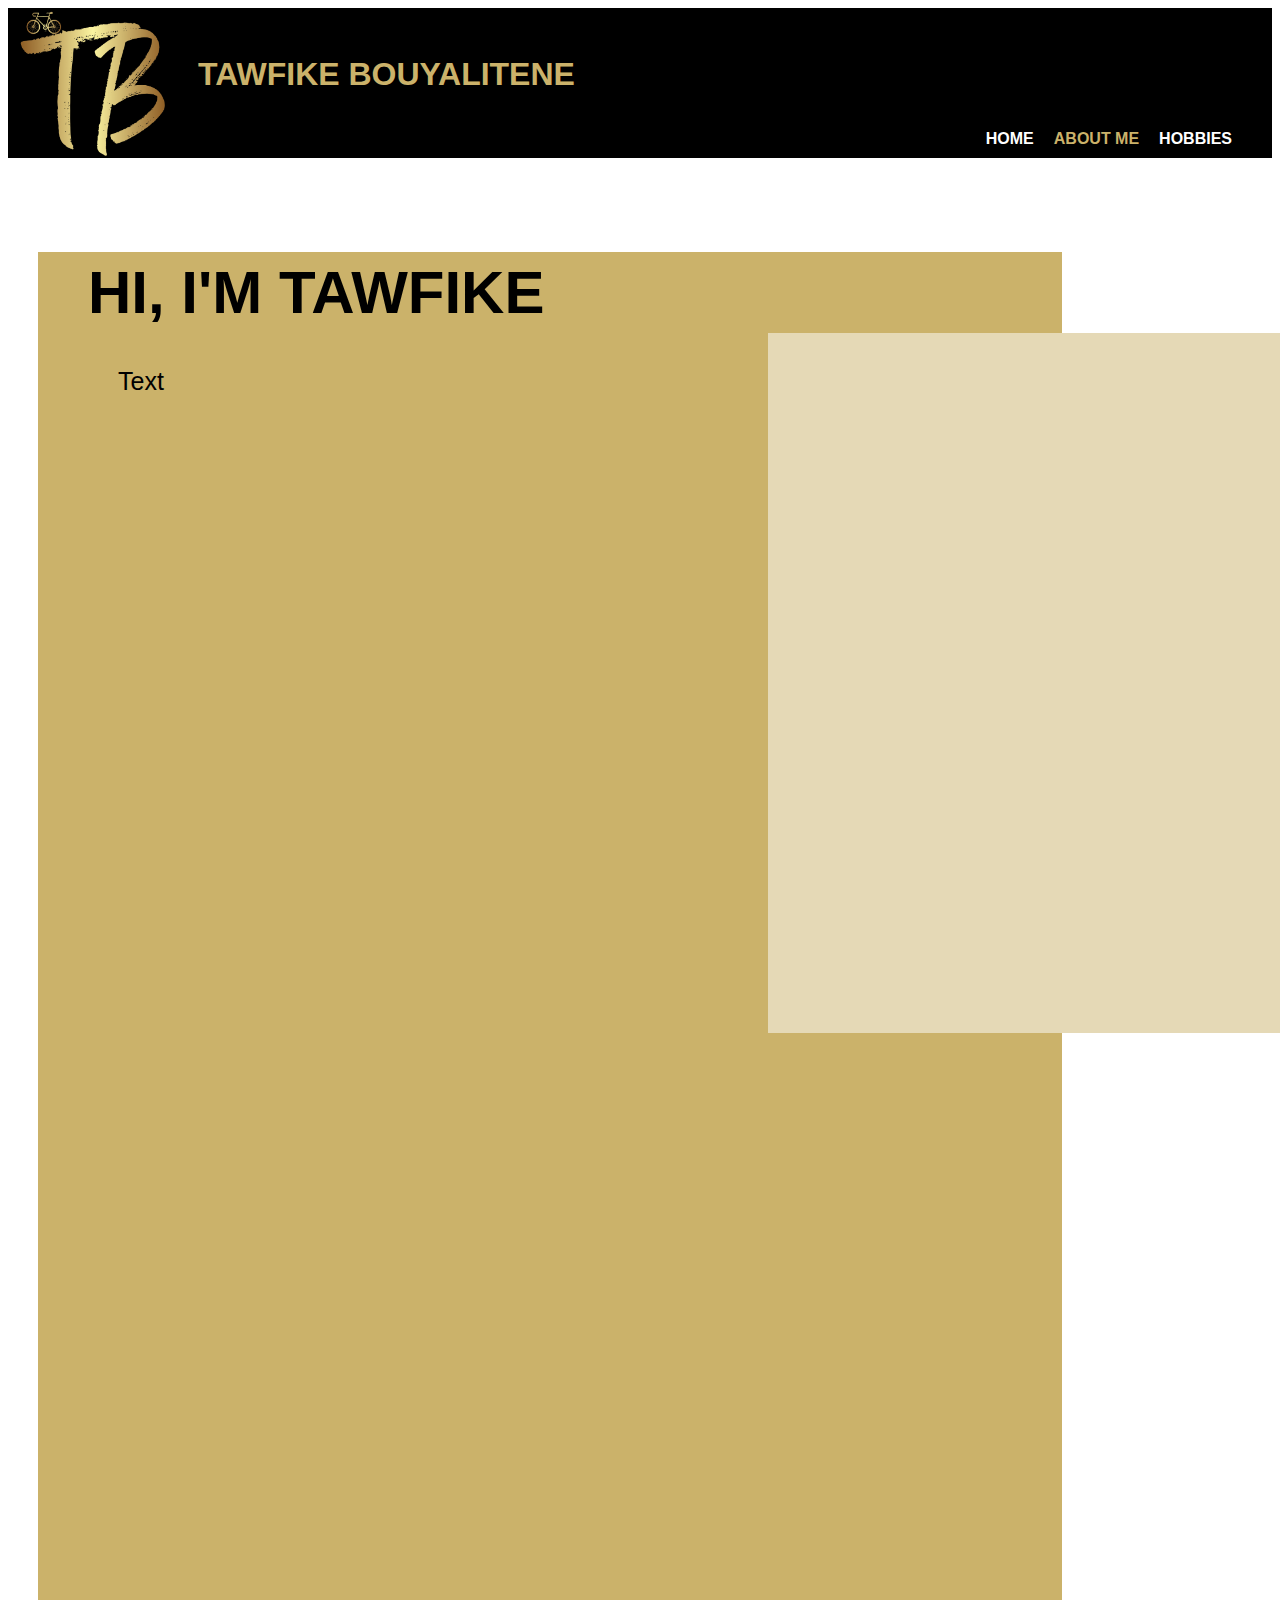
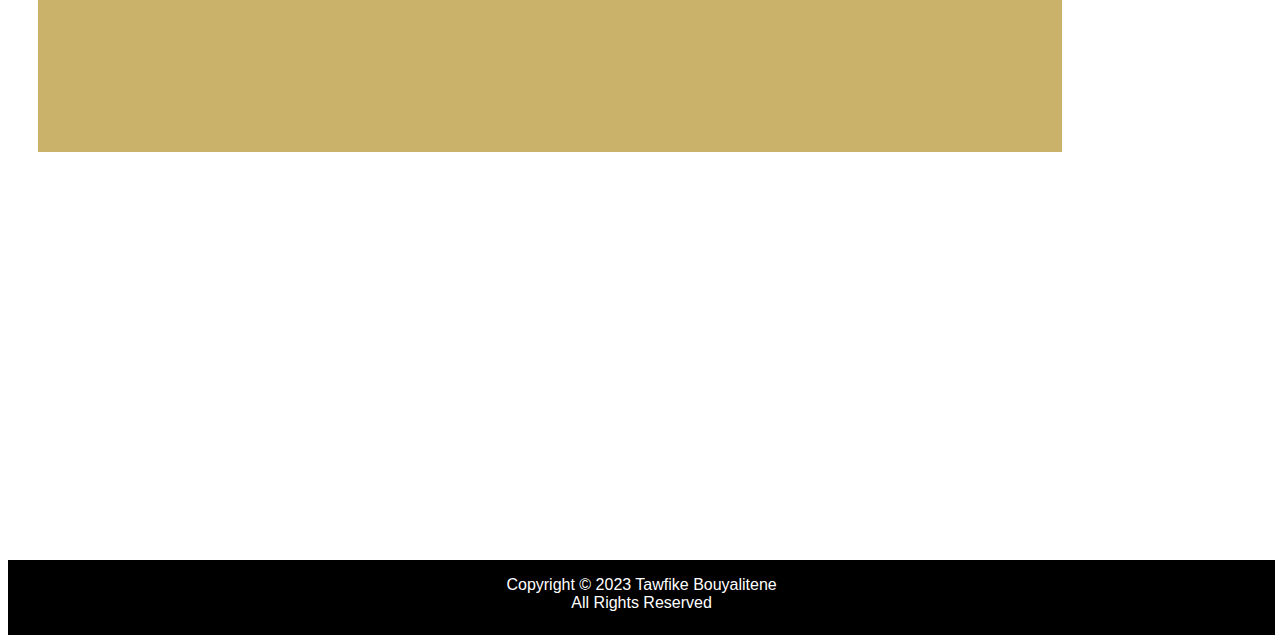
==== about_page.html @ 274c5e5e "Atom and Molecule Levels" ====
<!-- Khaoula Azdoud-->
<!-- 09/06/2023-->
<!-- Assignment 6.3: bioSite: Development-->

<!DOCTYPE html>
<html lang="en">
<head>
    <title>bioSite About Me Page</title>
    <link rel="stylesheet" type="text/css" href="site.css">
</head>
<body>
    <header>
        <div class="header-content">
            <img src="images/logo.png" alt="Tawfike Bouyalitene Logo" class="logo">
            <h1>TAWFIKE BOUYALITENE</h1>
        </div>
        <div id="navbar">
            <a href="index.html">HOME</a>
            <a href="about_page.html" style="color: #CBB26A;">ABOUT ME</a>
            <a href="hobbies_page.html">HOBBIES</a>
        </div>
    </header>
    <div class="aboutme-title">
    	<h1>HI, I'M TAWFIKE</h1>
    <div class="aboutme-paragraph">
    	<p>Text</p>
    </div>
    </div>
    <div class="aboutme-background"></div>
    <div class="aboutme-picture"></div>
    <footer>
        <p><a>Copyright &copy; 2023 Tawfike Bouyalitene<br>All Rights Reserved</a></p>
    </footer>
</body>
</html>
---- site.css ----
/* Khaoula Azdoud */
/* 09/06/2023 */
/* Assignment 6.3: bioSite: Development */

header {
    font-family: 'Norwester', sans-serif;
	background-color: #000000;
	text-align: center;
	height: 150px;
	position: relative;
}

.logo {
    width: 150px; 
    height: 150px;
    margin-left: 10px;
}

.header-content {
	color: #CBB26A;
	display: flex;
    align-items: right;
    gap: 30px;
}

#navbar {
    position: absolute; 
    top: 0; 
    right: 30px; 
    height: 175%; 
    display: flex; 
    align-items: center; 
}

#navbar a {
    padding: 10px;
    text-decoration: none;
    color: #FFFFFF;
    font-weight: bold;
}

#navbar a:hover {
    color: #E5D9B6;
    text-decoration: underline;
}


header h1{
	margin-top: 3.78%;
}

.titre {
    font-size: 36px;
    z-index: 2;
    text-align: left; 
    position: absolute; 
    top: 50%; 
    left: 12%; 
    font-family: 'Norwester', sans-serif;
}

.homepicture {
    width: 840px;
    height: 624px;
    background-color: #CBB26A;
    position: absolute;
    top: 25%;
    left: 35%; 
    
}

.homelink a {
    font-weight: bold;
    color: #000000;
    font-family: 'Norwester', sans-serif;
}

.homelink {
    position: absolute;
    bottom: -40px;
    right: 50px;
}

.social-media {
    position: absolute;
    top: 45%;
    right: 36px; 
    display: flex;
    flex-direction: column; 
    align-items: flex-end; 
}

.social-media img {
    width: 50px; 
    height: 50px; 
    margin-bottom: 10px; 
}

.social-media img:hover {
    background-color: #CBB26A;
}

.homecard1, .homecard2 {
  box-shadow: 0 4px 8px 0 rgba(0,0,0,0.2);
  transition: 0.3s;
  width: 655px;
  position: absolute;
  top: 115%; 
  font-family: 'Norwester', sans-serif;
}

.homecard1 { 
  left: 2.5%;
}

.homecard2 {
  right: 2.5%;  
}

.homecard1:hover, .homecard2:hover {
  box-shadow: 0 8px 20px 0 rgba(0,0,0,0.2);
}

.aboutme-title {
    margin-left: 80px;
    margin-top: 100px;
    font-family: 'Norwester', sans-serif;
    font-size: 30px;
}

.aboutme-paragraph {
    font-size: 25px;
    margin-left: 30px;
    font-family: 'Norwester', sans-serif;
}

.aboutme-background {
    width: 80%;
    height: 1500px;
    background-color: #CBB26A;
    position: absolute;
    top: 28%; 
    left: 3%; 
    z-index: -1; 
}

.aboutme-picture {
    width: 530px; 
    height: 700px; 
    background-color: #E5D9B6;
    position: absolute;
    top: 37%; 
    left: 60%; 
    
}

.hobbies-title {
    font-weight: bold;
    margin-left: 15px;
    font-family: 'Norwester', sans-serif;
    font-size: 20px;
}

.cards {
    font-family: 'Norwester', sans-serif;
}

.card1:hover, .card2:hover, .card3:hover, .card4:hover {
  box-shadow: 0 8px 20px 0 rgba(0,0,0,0.2);
}

.card1, .card2, .card3, .card4 {
  box-shadow: 0 4px 8px 0 rgba(0,0,0,0.2);
  transition: 0.3s;
  width: 480px;
  position: absolute;
}

.card1 {
  top: 37%; 
  left: 16%;
}

.card2 {
  top: 40%; 
  left: 52%;  
}

.card3 {
  top: 137%; 
  left: 16%;  
}

.card4 {
  top: 142%; 
  left: 52%;  
}

.container {
  padding: 2px 16px;
}

footer {
	text-align: center;
    background-color: #000000;
    position: absolute;
    bottom: 0;
    height: 75px;
    width: 99%;
    color: #FFFFFF;
    top: 240%;
    font-family: 'Norwester', sans-serif;
}
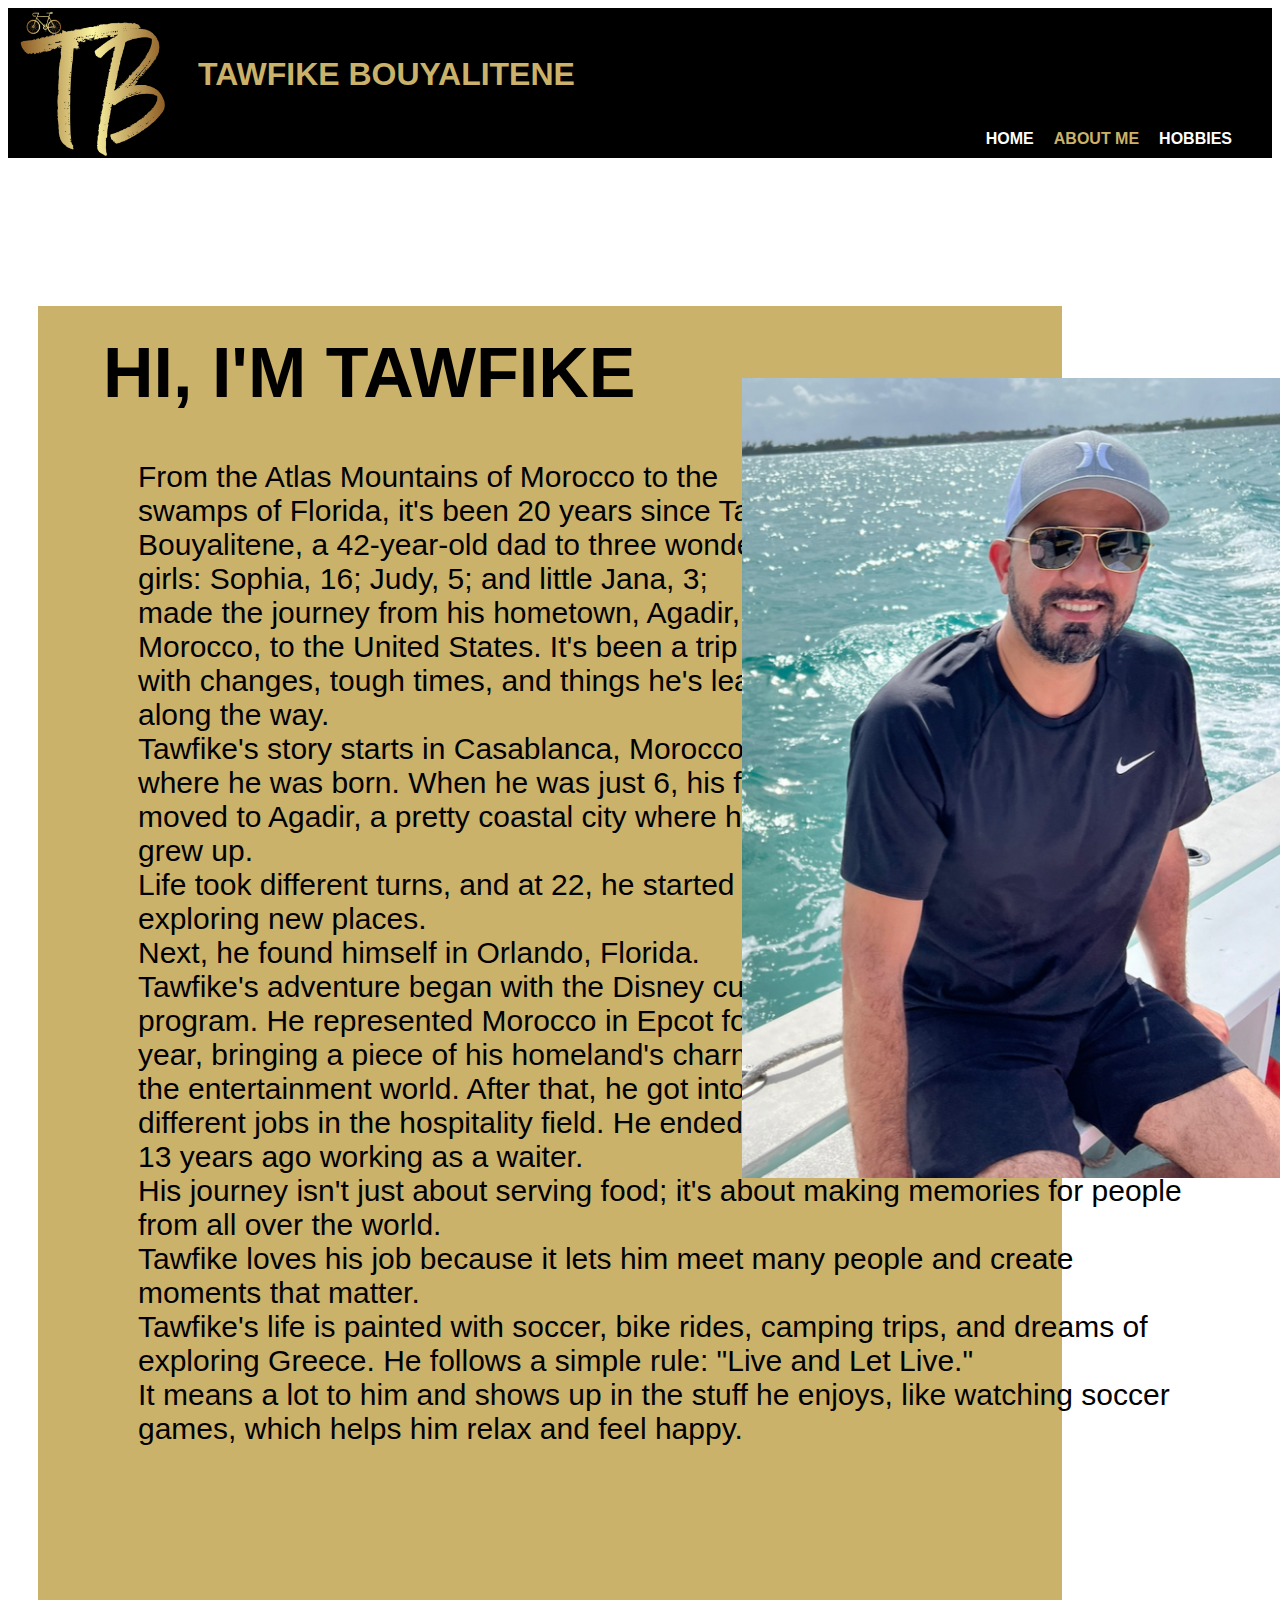
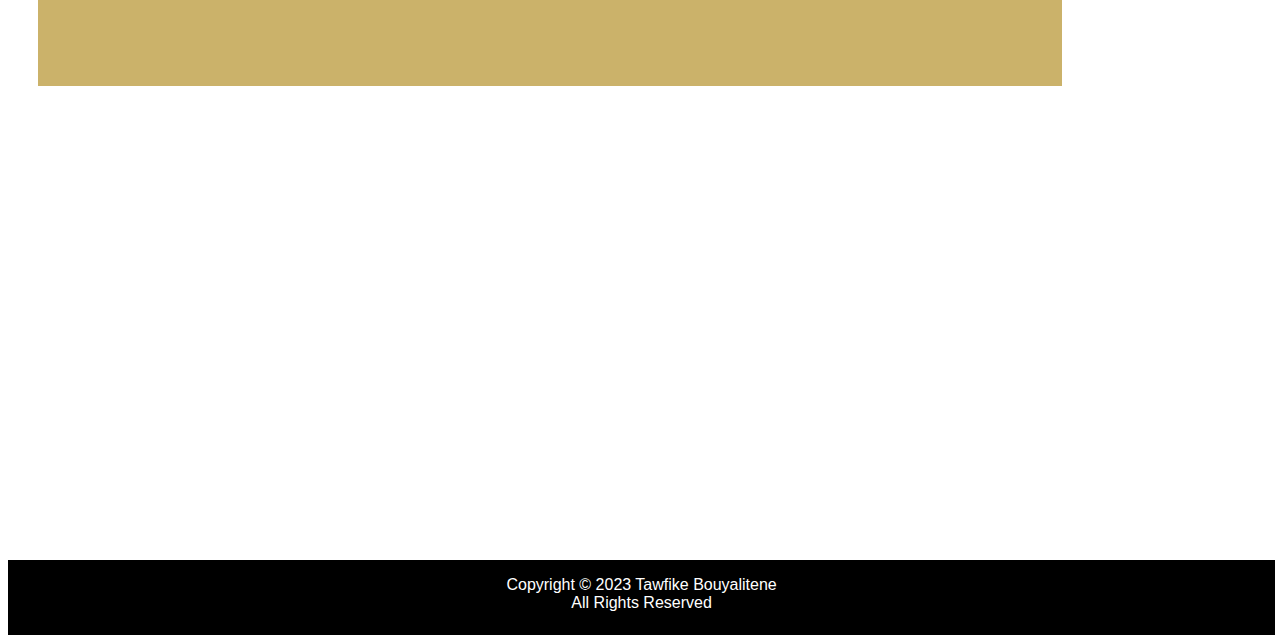
==== commit 45388102: "Organisms and Templates Levels" ====
--- a/about_page.html
+++ b/about_page.html
@@ -1,6 +1,6 @@
 <!-- Khaoula Azdoud-->
-<!-- 09/06/2023-->
-<!-- Assignment 6.3: bioSite: Development-->
+<!-- 09/12/2023-->
+<!-- Assignment 7.2:  Development and GitHub Pages Deployment-->
 
 <!DOCTYPE html>
 <html lang="en">
@@ -20,14 +20,22 @@
             <a href="hobbies_page.html">HOBBIES</a>
         </div>
     </header>
-    <div class="aboutme-title">
-    	<h1>HI, I'M TAWFIKE</h1>
-    <div class="aboutme-paragraph">
-    	<p>Text</p>
+    <div class="aboutme-content">
+        <div class="aboutme-title">
+            <h1>HI, I'M TAWFIKE</h1>
+        </div>
+        <div class="aboutme-paragraph">
+            <p>From the Atlas Mountains of Morocco to the<br> swamps of Florida, it's been 20 years since Tawfike<br> Bouyalitene, a 42-year-old dad to three wonderful<br> girls: Sophia, 16; Judy, 5; and little Jana, 3;<br> made the journey from his hometown, Agadir,<br> Morocco, to the United States. It's been a trip filled<br> with changes, tough times, and things he's learned<br> along the way.<br>
+            Tawfike's story starts in Casablanca, Morocco,<br> where he was born. When he was just 6, his family<br> moved to Agadir, a pretty coastal city where he<br> grew up.<br> Life took different turns, and at 22, he started<br> exploring new places.<br>
+            Next, he found himself in Orlando, Florida.<br> Tawfike's adventure began with the Disney cultural<br> program. He represented Morocco in Epcot for a<br> year, bringing a piece of his homeland's charm to<br> the entertainment world. After that, he got into<br> different jobs in the hospitality field. He ended up back at Disney World,<br> 13 years ago working as a waiter.<br>
+            His journey isn't just about serving food; it's about making memories for people <br>from all over the world.<br> Tawfike loves his job because it lets him meet many people and create<br> moments that matter.<br>
+            Tawfike's life is painted with soccer, bike rides, camping trips, and dreams of<br> exploring Greece. He follows a simple rule: "Live and Let Live."<br> It means a lot to him and shows up in the stuff he enjoys, like watching soccer<br> games, which helps him relax and feel happy.</p>
+        </div>
+        <div class="aboutme-picture">
+            <img src="images/aboutMePicture.jpeg" alt="AboutMePicture" align="right">
+        </div>
+        <div class="aboutme-background"></div>
     </div>
-    </div>
-    <div class="aboutme-background"></div>
-    <div class="aboutme-picture"></div>
     <footer>
         <p><a>Copyright &copy; 2023 Tawfike Bouyalitene<br>All Rights Reserved</a></p>
     </footer>
--- a/site.css
+++ b/site.css
@@ -1,14 +1,21 @@
 /* Khaoula Azdoud */
-/* 09/06/2023 */
-/* Assignment 6.3: bioSite: Development */
+/* 09/12/2023 */
+/* Assignment 7.2:  Development and GitHub Pages Deployment */
 
 header {
     font-family: 'Norwester', sans-serif;
-	background-color: #000000;
-	text-align: center;
-	height: 150px;
-	position: relative;
-}
+    background-color: #000000;
+    text-align: center;
+    height: 150px;
+    position: relative;
+}
+
+.titre h1 {
+    margin: 0;
+    padding: 0; 
+    text-align: center;
+}
+
 
 .logo {
     width: 150px; 
@@ -17,8 +24,8 @@
 }
 
 .header-content {
-	color: #CBB26A;
-	display: flex;
+    color: #CBB26A;
+    display: flex;
     align-items: right;
     gap: 30px;
 }
@@ -46,23 +53,24 @@
 
 
 header h1{
-	margin-top: 3.78%;
+    margin-top: 3.78%;
 }
 
 .titre {
+    color: #CBB26A;
+    font-weight: bold;
     font-size: 36px;
     z-index: 2;
     text-align: left; 
     position: absolute; 
-    top: 50%; 
+    top: 55%; 
     left: 12%; 
     font-family: 'Norwester', sans-serif;
 }
 
 .homepicture {
-    width: 840px;
-    height: 624px;
-    background-color: #CBB26A;
+    width: 830px;
+    height: 600px;
     position: absolute;
     top: 25%;
     left: 35%; 
@@ -71,19 +79,19 @@
 
 .homelink a {
     font-weight: bold;
-    color: #000000;
+    color: #CBB26A;
     font-family: 'Norwester', sans-serif;
 }
 
 .homelink {
     position: absolute;
-    bottom: -40px;
-    right: 50px;
+    bottom: -1px;
+    right: 33px;
 }
 
 .social-media {
     position: absolute;
-    top: 45%;
+    top: 48%;
     right: 36px; 
     display: flex;
     flex-direction: column; 
@@ -93,7 +101,7 @@
 .social-media img {
     width: 50px; 
     height: 50px; 
-    margin-bottom: 10px; 
+    margin-bottom: 6px; 
 }
 
 .social-media img:hover {
@@ -122,43 +130,43 @@
 }
 
 .aboutme-title {
-    margin-left: 80px;
-    margin-top: 100px;
-    font-family: 'Norwester', sans-serif;
+    margin-left: 95px;
+    margin-top: 175px;
+    font-family: 'Norwester', sans-serif;
+    font-size: 35px;
+}
+
+.aboutme-paragraph {
     font-size: 30px;
-}
-
-.aboutme-paragraph {
-    font-size: 25px;
-    margin-left: 30px;
+    margin-left: 130px;
     font-family: 'Norwester', sans-serif;
 }
 
 .aboutme-background {
     width: 80%;
-    height: 1500px;
+    height: 1380px;
     background-color: #CBB26A;
     position: absolute;
-    top: 28%; 
+    top: 34%; 
     left: 3%; 
     z-index: -1; 
 }
 
 .aboutme-picture {
-    width: 530px; 
-    height: 700px; 
+    width: 560px; 
+    height: 800px; 
     background-color: #E5D9B6;
     position: absolute;
-    top: 37%; 
-    left: 60%; 
+    top: 42%; 
+    left: 58%; 
     
 }
 
 .hobbies-title {
     font-weight: bold;
-    margin-left: 15px;
-    font-family: 'Norwester', sans-serif;
-    font-size: 20px;
+    margin-left: 30px;
+    font-family: 'Norwester', sans-serif;
+    font-size: 25px;
 }
 
 .cards {
@@ -177,7 +185,7 @@
 }
 
 .card1 {
-  top: 37%; 
+  top: 38%; 
   left: 16%;
 }
 
@@ -187,7 +195,7 @@
 }
 
 .card3 {
-  top: 137%; 
+  top: 137.5%; 
   left: 16%;  
 }
 
@@ -201,7 +209,7 @@
 }
 
 footer {
-	text-align: center;
+    text-align: center;
     background-color: #000000;
     position: absolute;
     bottom: 0;
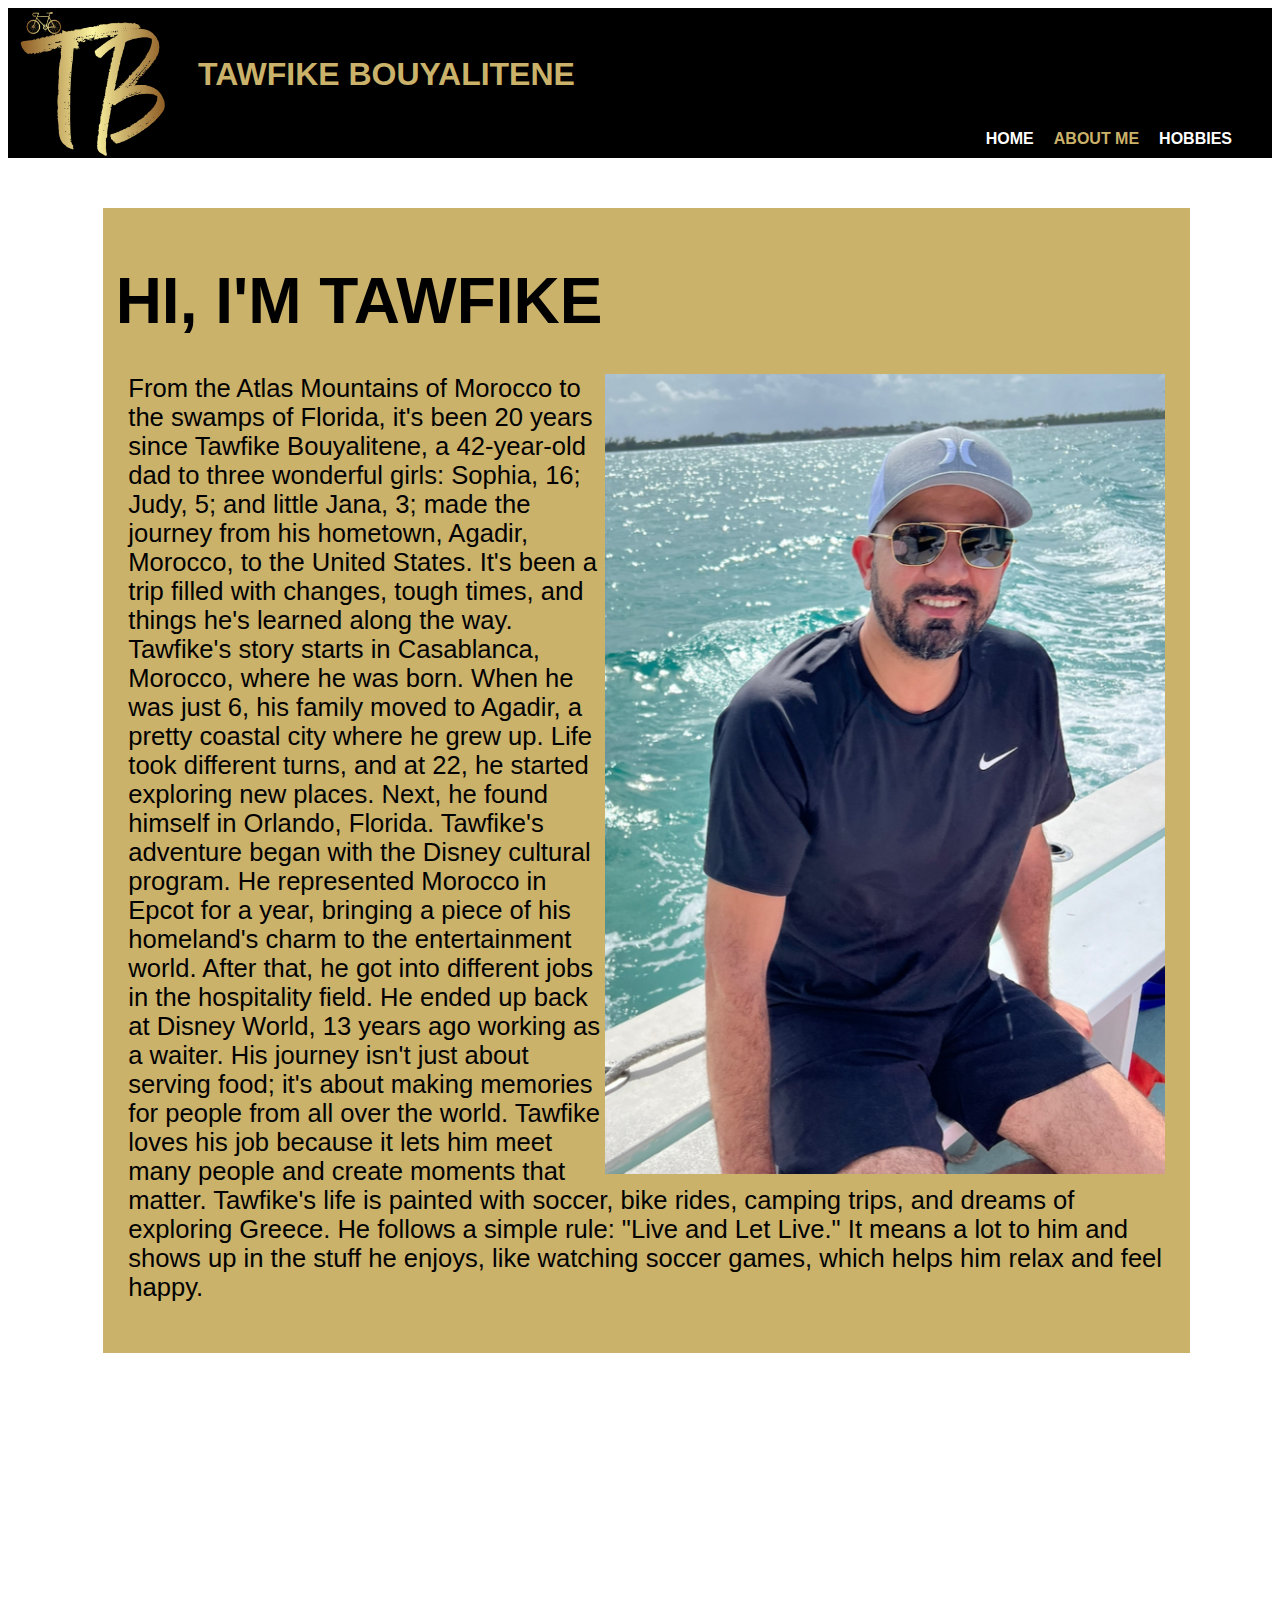
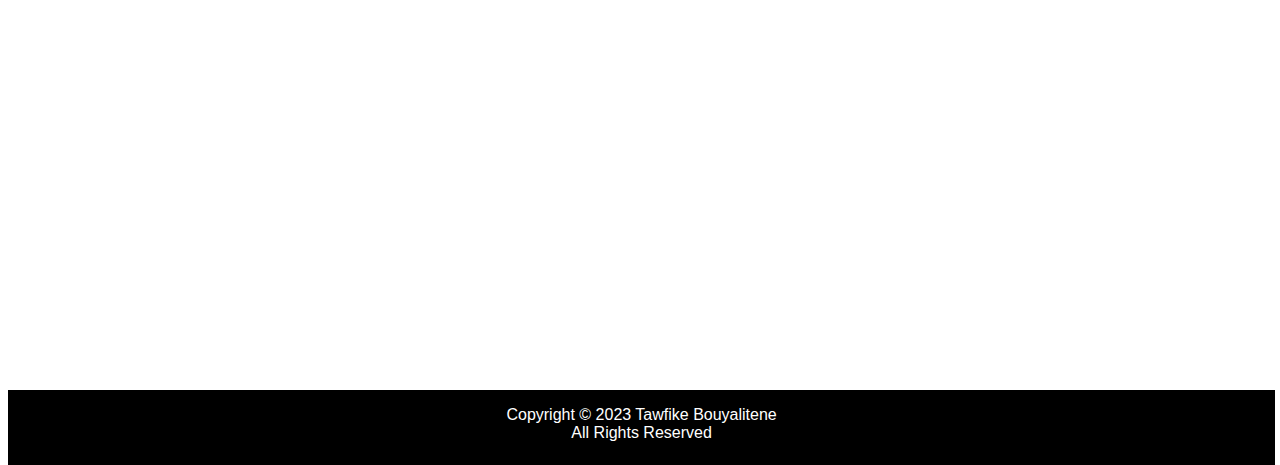
==== commit 3a66eebc: "Pages" ====
--- a/about_page.html
+++ b/about_page.html
@@ -22,21 +22,18 @@
     </header>
     <div class="aboutme-content">
         <div class="aboutme-title">
-            <h1>HI, I'M TAWFIKE</h1>
+            <h1 style="font-size:5vw;">HI, I'M TAWFIKE</h1>
         </div>
         <div class="aboutme-paragraph">
-            <p>From the Atlas Mountains of Morocco to the<br> swamps of Florida, it's been 20 years since Tawfike<br> Bouyalitene, a 42-year-old dad to three wonderful<br> girls: Sophia, 16; Judy, 5; and little Jana, 3;<br> made the journey from his hometown, Agadir,<br> Morocco, to the United States. It's been a trip filled<br> with changes, tough times, and things he's learned<br> along the way.<br>
-            Tawfike's story starts in Casablanca, Morocco,<br> where he was born. When he was just 6, his family<br> moved to Agadir, a pretty coastal city where he<br> grew up.<br> Life took different turns, and at 22, he started<br> exploring new places.<br>
-            Next, he found himself in Orlando, Florida.<br> Tawfike's adventure began with the Disney cultural<br> program. He represented Morocco in Epcot for a<br> year, bringing a piece of his homeland's charm to<br> the entertainment world. After that, he got into<br> different jobs in the hospitality field. He ended up back at Disney World,<br> 13 years ago working as a waiter.<br>
-            His journey isn't just about serving food; it's about making memories for people <br>from all over the world.<br> Tawfike loves his job because it lets him meet many people and create<br> moments that matter.<br>
-            Tawfike's life is painted with soccer, bike rides, camping trips, and dreams of<br> exploring Greece. He follows a simple rule: "Live and Let Live."<br> It means a lot to him and shows up in the stuff he enjoys, like watching soccer<br> games, which helps him relax and feel happy.</p>
+            <p style="font-size:2vw;"><img src="images/aboutMePicture.jpeg" alt="AboutMePicture" align="right">From the Atlas Mountains of Morocco to the swamps of Florida, it's been 20 years since Tawfike Bouyalitene, a 42-year-old dad to three wonderful girls: Sophia, 16; Judy, 5; and little Jana, 3; made the journey from his hometown, Agadir, Morocco, to the United States. It's been a trip filled with changes, tough times, and things he's learned along the way.
+            Tawfike's story starts in Casablanca, Morocco, where he was born. When he was just 6, his family moved to Agadir, a pretty coastal city where he grew up. Life took different turns, and at 22, he started exploring new places.
+            Next, he found himself in Orlando, Florida. Tawfike's adventure began with the Disney cultural program. He represented Morocco in Epcot for a year, bringing a piece of his homeland's charm to the entertainment world. After that, he got into different jobs in the hospitality field. He ended up back at Disney World, 13 years ago working as a waiter.
+            His journey isn't just about serving food; it's about making memories for people from all over the world. Tawfike loves his job because it lets him meet many people and create moments that matter.
+            Tawfike's life is painted with soccer, bike rides, camping trips, and dreams of exploring Greece. He follows a simple rule: "Live and Let Live." It means a lot to him and shows up in the stuff he enjoys, like watching soccer games, which helps him relax and feel happy.<br>
+            </p>
         </div>
-        <div class="aboutme-picture">
-            <img src="images/aboutMePicture.jpeg" alt="AboutMePicture" align="right">
-        </div>
-        <div class="aboutme-background"></div>
     </div>
-    <footer>
+    <footer id="aboutMeFooter">
         <p><a>Copyright &copy; 2023 Tawfike Bouyalitene<br>All Rights Reserved</a></p>
     </footer>
 </body>
--- a/site.css
+++ b/site.css
@@ -8,6 +8,7 @@
     text-align: center;
     height: 150px;
     position: relative;
+    width: 100%;
 }
 
 .titre h1 {
@@ -26,7 +27,6 @@
 .header-content {
     color: #CBB26A;
     display: flex;
-    align-items: right;
     gap: 30px;
 }
 
@@ -63,18 +63,21 @@
     z-index: 2;
     text-align: left; 
     position: absolute; 
-    top: 55%; 
-    left: 12%; 
+    margin-top: 180px; 
     font-family: 'Norwester', sans-serif;
 }
 
 .homepicture {
-    width: 830px;
-    height: 600px;
-    position: absolute;
-    top: 25%;
-    left: 35%; 
-    
+    position: absolute;    
+    margin-top: 50px;
+    left: 28%; 
+    height: auto;
+}
+
+@media screen and (max-width: 940px) {
+    .homepicture {
+        left: 10%; 
+    }
 }
 
 .homelink a {
@@ -84,18 +87,25 @@
 }
 
 .homelink {
-    position: absolute;
-    bottom: -1px;
-    right: 33px;
+    text-align: right;
+    top: 536px;  
+    position: relative;
+}
+
+@media only screen and (max-width: 940px) {
+    .homelink {
+        top: 350px;  
+        position: relative;
+    }
 }
 
 .social-media {
     position: absolute;
-    top: 48%;
-    right: 36px; 
+    right: 60px; 
     display: flex;
     flex-direction: column; 
     align-items: flex-end; 
+    margin-top: 95px;
 }
 
 .social-media img {
@@ -104,111 +114,177 @@
     margin-bottom: 6px; 
 }
 
+@media screen and (max-width: 940px) {
+    .social-media { 
+        right: 5px; 
+        transform: scale(0.8); 
+    }
+
+    .social-media img {
+        width: 40px; 
+        height: 40px; 
+        margin-bottom: 4px; 
+    }
+}
+
 .social-media img:hover {
     background-color: #CBB26A;
 }
 
-.homecard1, .homecard2 {
-  box-shadow: 0 4px 8px 0 rgba(0,0,0,0.2);
-  transition: 0.3s;
-  width: 655px;
-  position: absolute;
-  top: 115%; 
-  font-family: 'Norwester', sans-serif;
-}
-
-.homecard1 { 
-  left: 2.5%;
-}
-
-.homecard2 {
-  right: 2.5%;  
-}
-
 .homecard1:hover, .homecard2:hover {
   box-shadow: 0 8px 20px 0 rgba(0,0,0,0.2);
 }
 
+.home1 {
+    float: left;
+    width: 50%;
+}
+
+.home2 {
+    float: right;
+    width: 50%;
+}
+
+@media screen and (max-width: 620px) {
+  .home1 {
+    width: 100%;
+    display: block;
+  }
+}
+
+@media screen and (max-width: 620px) {
+  .home2 {
+    width: 100%;
+    display: block;
+  }
+}
+
+.homecard1 {
+    margin: 750px 50px 40px 50px;
+    box-shadow: 0 4px 8px 0 rgba(0, 0, 0, 0.2);
+}
+
+.homecard2 {
+    margin: 750px 50px 40px 50px;
+    box-shadow: 0 4px 8px 0 rgba(0, 0, 0, 0.2);
+}
+
 .aboutme-title {
+    font-size: 35px;
+    margin-top: 50px;
     margin-left: 95px;
-    margin-top: 175px;
-    font-family: 'Norwester', sans-serif;
-    font-size: 35px;
+    font-family: 'Norwester', sans-serif;
+    background-color: #CBB26A;
+    padding: 1%;
+    margin-right: 82px;
 }
 
 .aboutme-paragraph {
-    font-size: 30px;
-    margin-left: 130px;
-    font-family: 'Norwester', sans-serif;
-}
-
-.aboutme-background {
-    width: 80%;
-    height: 1380px;
+    margin-top: -70px;
+    font-size: 32px;
+    margin-left: 95px;
+    font-family: 'Norwester', sans-serif;
     background-color: #CBB26A;
-    position: absolute;
-    top: 34%; 
-    left: 3%; 
-    z-index: -1; 
-}
-
-.aboutme-picture {
-    width: 560px; 
-    height: 800px; 
-    background-color: #E5D9B6;
-    position: absolute;
-    top: 42%; 
-    left: 58%; 
-    
+    padding: 2%;
+    margin-right: 82px;
+}
+
+.aboutme-paragraph img {
+    max-width: 100%;
+    height: auto;
 }
 
 .hobbies-title {
-    font-weight: bold;
-    margin-left: 30px;
-    font-family: 'Norwester', sans-serif;
-    font-size: 25px;
-}
-
-.cards {
-    font-family: 'Norwester', sans-serif;
-}
+    margin-left: 40px;
+    font-family: 'Norwester', sans-serif;
+    font-size: 10px;
+    padding: 1%;
+}
+
+* {
+  box-sizing: border-box;
+}
+
 
 .card1:hover, .card2:hover, .card3:hover, .card4:hover {
   box-shadow: 0 8px 20px 0 rgba(0,0,0,0.2);
 }
 
-.card1, .card2, .card3, .card4 {
-  box-shadow: 0 4px 8px 0 rgba(0,0,0,0.2);
-  transition: 0.3s;
-  width: 480px;
-  position: absolute;
+.firstCards {
+    float: left;
+    width: 50%;
+    padding: 0 10px;
+
+
+}
+.secondCards {
+    float: right;
+    width: 50%;
+    padding: 0 10px;
+
+
+}
+@media screen and (max-width: 620px) {
+  .firstCards {
+    width: 100%;
+    display: block;
+  }
+}
+
+@media screen and (max-width: 620px) {
+  .secondCards {
+    width: 100%;
+    display: block;
+  }
 }
 
 .card1 {
-  top: 38%; 
-  left: 16%;
+    margin: 0px 50px 40px 50px;
+    box-shadow: 0 4px 8px 0 rgba(0, 0, 0, 0.2);
 }
 
 .card2 {
-  top: 40%; 
-  left: 52%;  
+    margin: 0px 50px 40px 50px;
+    box-shadow: 0 4px 8px 0 rgba(0, 0, 0, 0.2);
 }
 
 .card3 {
-  top: 137.5%; 
-  left: 16%;  
+    box-shadow: 0 4px 8px 0 rgba(0, 0, 0, 0.2);
+    margin: 35px 50px 40px 50px;
 }
 
 .card4 {
-  top: 142%; 
-  left: 52%;  
+    margin: 0px 50px 40px 50px;
+    box-shadow: 0 4px 8px 0 rgba(0, 0, 0, 0.2);
 }
 
 .container {
   padding: 2px 16px;
-}
-
-footer {
+  font-family: 'Norwester', sans-serif;
+}
+
+#homeFooter {
+    text-align: center;
+    background-color: #000000;
+    position: absolute;
+    bottom: 0;
+    height: 75px;
+    width: 100%;
+    color: #FFFFFF;
+    top: 250%;
+    font-family: 'Norwester', sans-serif;
+    margin-top: 10px;
+}
+
+@media screen and (max-width: 620px) {
+  #homeFooter {
+    width: 100%;
+    display: block;
+    top: 437%;
+  }
+}
+
+#aboutMeFooter {
     text-align: center;
     background-color: #000000;
     position: absolute;
@@ -216,6 +292,36 @@
     height: 75px;
     width: 99%;
     color: #FFFFFF;
-    top: 240%;
-    font-family: 'Norwester', sans-serif;
-}
+    top: 220%;
+    font-family: 'Norwester', sans-serif;
+    margin-top: 10px;
+}
+
+@media screen and (max-width: 620px) {
+  #aboutMeFooter {
+    width: 100%;
+    display: block;
+    top: 160%;
+  }
+}
+
+#hobbiesFooter {
+    text-align: center;
+    background-color: #000000;
+    position: absolute;
+    bottom: 0;
+    height: 75px;
+    width: 99%;
+    color: #FFFFFF;
+    top: 280%;
+    font-family: 'Norwester', sans-serif;
+    margin-top: 10px;
+}
+
+@media screen and (max-width: 620px) {
+  #hobbiesFooter {
+    width: 100%;
+    display: block;
+    top: 439%;
+  }
+}